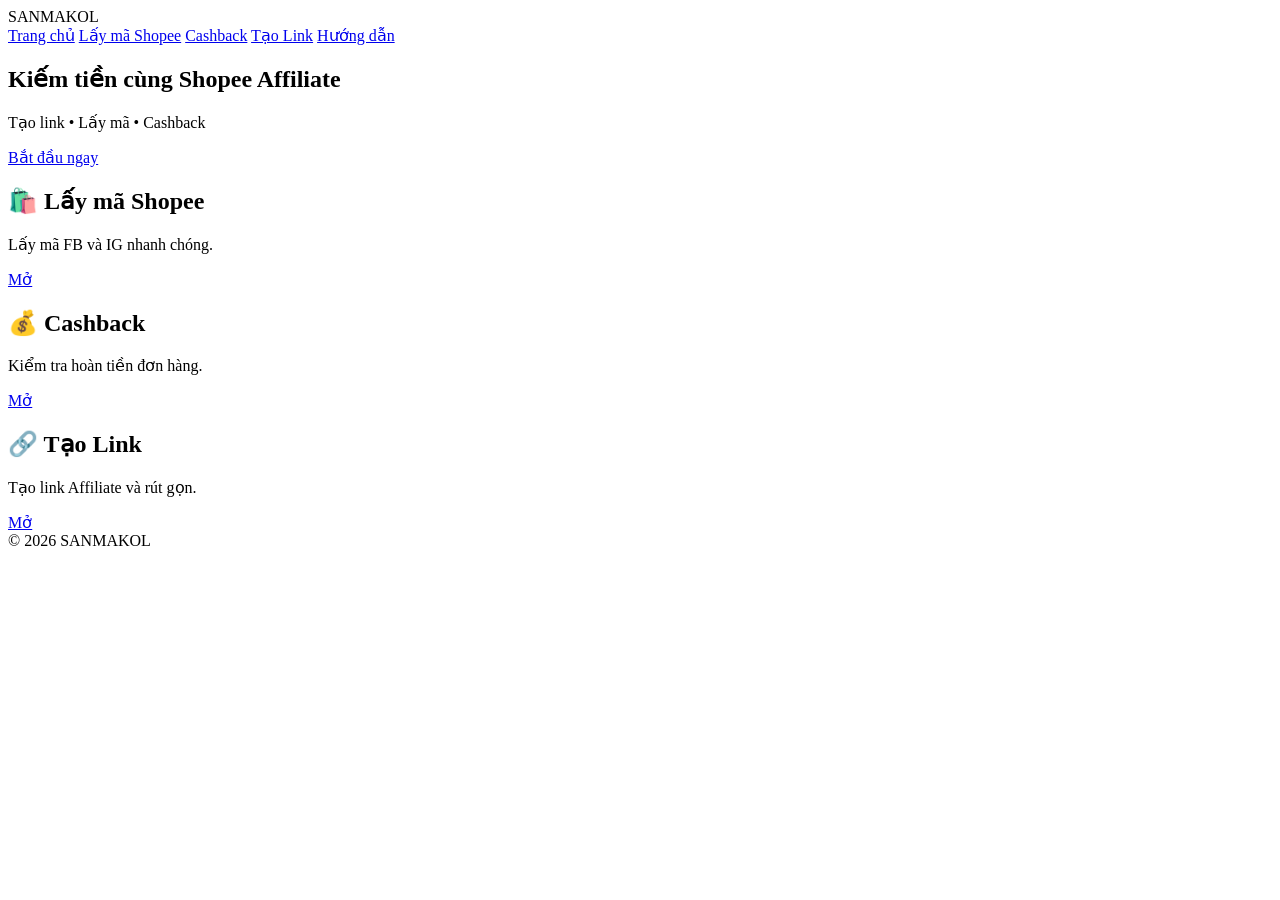
==== index.html @ 0bbadfc6 "Update index.html with new content and structure" ====
<!DOCTYPE html>
<html lang="vi">

<head>

<meta charset="UTF-8">

<meta name="viewport" content="width=device-width, initial-scale=1.0">

<title>SANMAKOL</title>

<link rel="stylesheet" href="assets/css/style.css">

</head>

<body>

<header>

<div class="logo">

SANMAKOL

</div>

<nav>

<a href="/">Trang chủ</a>

<a href="/shopee/">Lấy mã Shopee</a>

<a href="/cashback/">Cashback</a>

<a href="/customlink/">Tạo Link</a>

<a href="/guide/">Hướng dẫn</a>

</nav>

</header>

<section class="hero">

<h1>

Kiếm tiền cùng Shopee Affiliate

</h1>

<p>

Tạo link • Lấy mã • Cashback

</p>

<a class="btn" href="/shopee/">

Bắt đầu ngay

</a>

</section>

<section class="tools">

<div class="card">

<h2>🛍️ Lấy mã Shopee</h2>

<p>

Lấy mã FB và IG nhanh chóng.

</p>

<a href="/shopee/">

Mở

</a>

</div>

<div class="card">

<h2>💰 Cashback</h2>

<p>

Kiểm tra hoàn tiền đơn hàng.

</p>

<a href="/cashback/">

Mở

</a>

</div>

<div class="card">

<h2>🔗 Tạo Link</h2>

<p>

Tạo link Affiliate và rút gọn.

</p>

<a href="/customlink/">

Mở

</a>

</div>

</section>

<footer>

© 2026 SANMAKOL

</footer>

<script src="assets/js/app.js"></script>

</body>

</html>
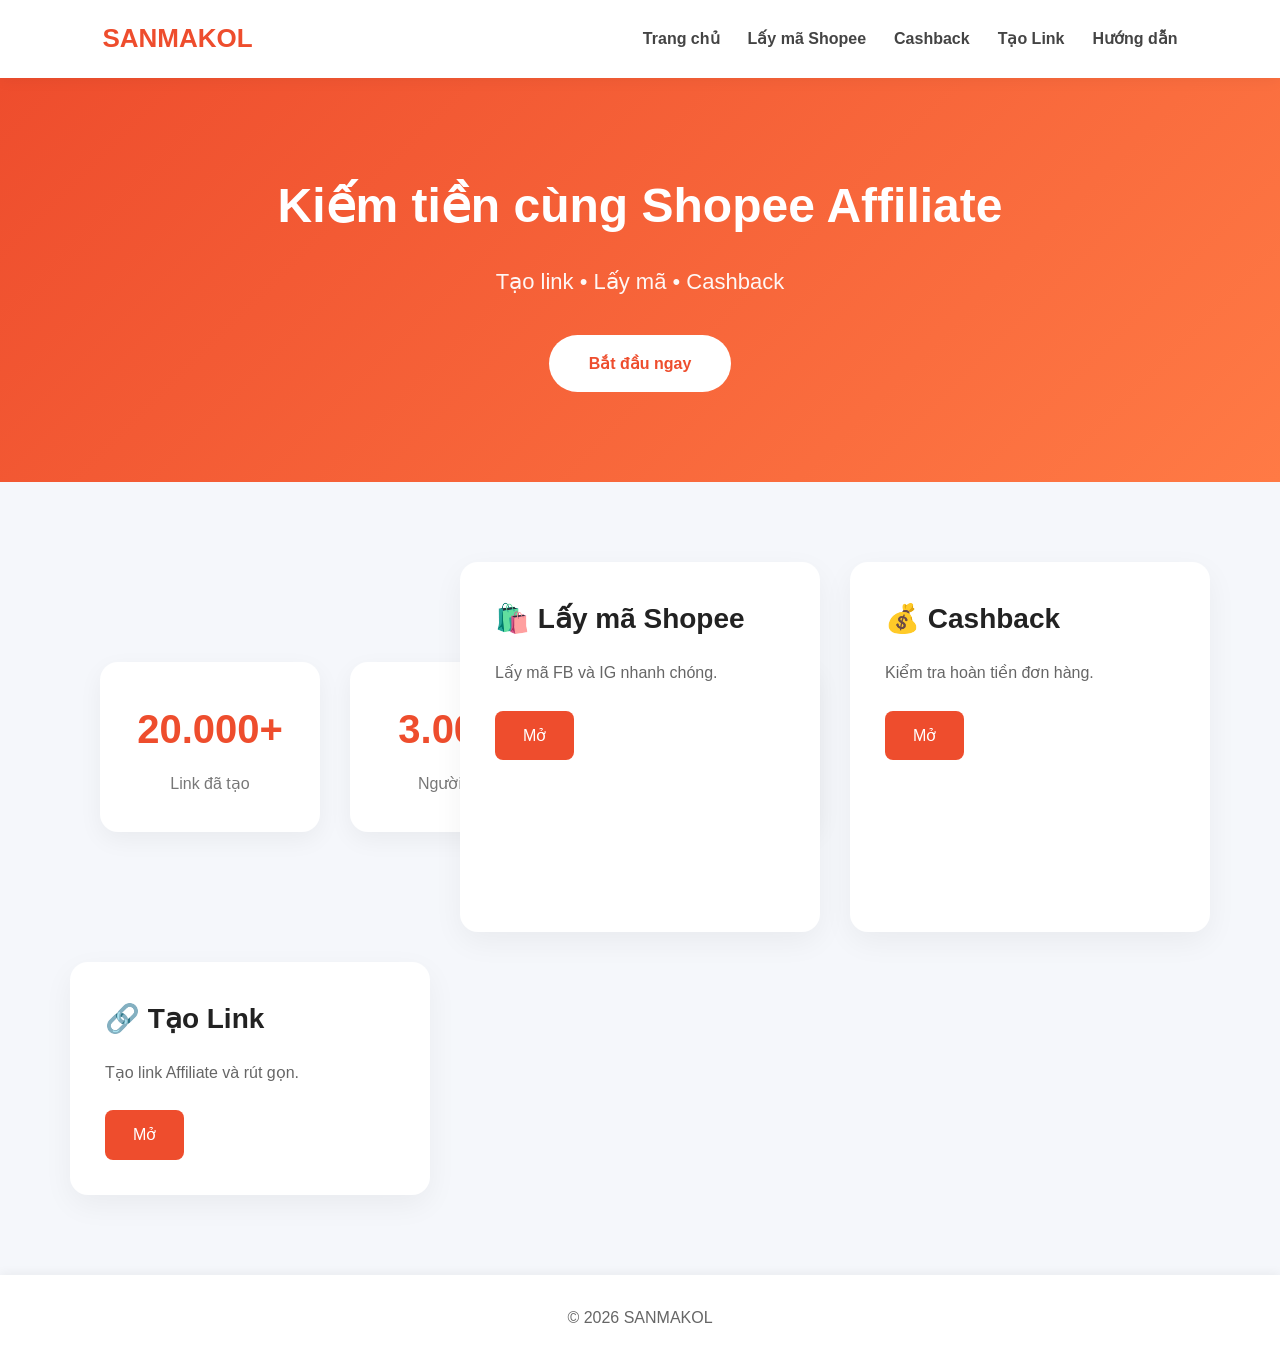
==== commit 36dd0185: "Add statistics section to index.html" ====
--- a/index.html
+++ b/index.html
@@ -62,7 +62,33 @@
 </section>
 
 <section class="tools">
+<section class="stats">
 
+<div class="stat">
+
+<h2>20.000+</h2>
+
+<p>Link đã tạo</p>
+
+</div>
+
+<div class="stat">
+
+<h2>3.000+</h2>
+
+<p>Người dùng</p>
+
+</div>
+
+<div class="stat">
+
+<h2>99.9%</h2>
+
+<p>Hoạt động</p>
+
+</div>
+
+</section>
 <div class="card">
 
 <h2>🛍️ Lấy mã Shopee</h2>
--- a/assets/css/style.css
+++ b/assets/css/style.css
@@ -0,0 +1,325 @@
+*{
+    margin:0;
+    padding:0;
+    box-sizing:border-box;
+}
+
+html{
+    scroll-behavior:smooth;
+}
+
+body{
+    font-family:Arial,Helvetica,sans-serif;
+    background:#f5f7fb;
+    color:#222;
+    line-height:1.6;
+}
+
+/* ===========================
+Header
+=========================== */
+
+header{
+    position:sticky;
+    top:0;
+    z-index:1000;
+
+    display:flex;
+    justify-content:space-between;
+    align-items:center;
+
+    padding:18px 8%;
+
+    background:#fff;
+
+    box-shadow:0 2px 15px rgba(0,0,0,.05);
+}
+
+.logo{
+    font-size:26px;
+    font-weight:bold;
+    color:#ee4d2d;
+}
+
+nav{
+    display:flex;
+    gap:28px;
+}
+
+nav a{
+    color:#444;
+    text-decoration:none;
+    font-weight:600;
+    transition:.3s;
+}
+
+nav a:hover{
+    color:#ee4d2d;
+}
+
+/* ===========================
+Hero
+=========================== */
+
+.hero{
+
+    text-align:center;
+
+    padding:90px 20px;
+
+    background:linear-gradient(
+        135deg,
+        #ee4d2d,
+        #ff7a45
+    );
+
+    color:white;
+
+}
+
+.hero h1{
+
+    font-size:48px;
+
+    margin-bottom:20px;
+
+}
+
+.hero p{
+
+    font-size:22px;
+
+    opacity:.95;
+
+    margin-bottom:35px;
+
+}
+
+.btn{
+
+    display:inline-block;
+
+    background:white;
+
+    color:#ee4d2d;
+
+    text-decoration:none;
+
+    font-weight:bold;
+
+    padding:16px 40px;
+
+    border-radius:50px;
+
+    transition:.3s;
+
+}
+
+.btn:hover{
+
+    transform:translateY(-3px);
+
+    box-shadow:0 10px 25px rgba(0,0,0,.15);
+
+}
+
+/* ===========================
+Tools
+=========================== */
+
+.tools{
+
+    max-width:1200px;
+
+    margin:80px auto;
+
+    display:grid;
+
+    grid-template-columns:
+        repeat(auto-fit,minmax(280px,1fr));
+
+    gap:30px;
+
+    padding:0 30px;
+
+}
+
+.card{
+
+    background:white;
+
+    border-radius:18px;
+
+    padding:35px;
+
+    box-shadow:
+        0 10px 30px rgba(0,0,0,.05);
+
+    transition:.35s;
+
+}
+
+.card:hover{
+
+    transform:translateY(-8px);
+
+    box-shadow:
+        0 20px 45px rgba(0,0,0,.12);
+
+}
+
+.card h2{
+
+    font-size:28px;
+
+    margin-bottom:18px;
+
+}
+
+.card p{
+
+    color:#666;
+
+    margin-bottom:25px;
+
+}
+
+.card a{
+
+    display:inline-block;
+
+    padding:12px 28px;
+
+    background:#ee4d2d;
+
+    color:white;
+
+    border-radius:8px;
+
+    text-decoration:none;
+
+    transition:.3s;
+
+}
+
+.card a:hover{
+
+    background:#d93d1f;
+
+}
+
+/* ===========================
+Statistics
+=========================== */
+
+.stats{
+
+    max-width:1200px;
+
+    margin:100px auto;
+
+    display:grid;
+
+    grid-template-columns:
+        repeat(auto-fit,minmax(220px,1fr));
+
+    gap:30px;
+
+    padding:0 30px;
+
+}
+
+.stat{
+
+    background:white;
+
+    padding:35px;
+
+    border-radius:18px;
+
+    text-align:center;
+
+    box-shadow:0 8px 25px rgba(0,0,0,.05);
+
+}
+
+.stat h2{
+
+    color:#ee4d2d;
+
+    font-size:40px;
+
+}
+
+.stat p{
+
+    color:#777;
+
+    margin-top:10px;
+
+}
+
+/* ===========================
+Footer
+=========================== */
+
+footer{
+
+    margin-top:80px;
+
+    background:#fff;
+
+    padding:30px;
+
+    text-align:center;
+
+    color:#666;
+
+    box-shadow:
+        0 -2px 10px rgba(0,0,0,.05);
+
+}
+
+/* ===========================
+Mobile
+=========================== */
+
+@media(max-width:768px){
+
+header{
+
+    flex-direction:column;
+
+    gap:20px;
+
+}
+
+nav{
+
+    flex-wrap:wrap;
+
+    justify-content:center;
+
+    gap:18px;
+
+}
+
+.hero{
+
+    padding:60px 20px;
+
+}
+
+.hero h1{
+
+    font-size:34px;
+
+}
+
+.hero p{
+
+    font-size:18px;
+
+}
+
+}
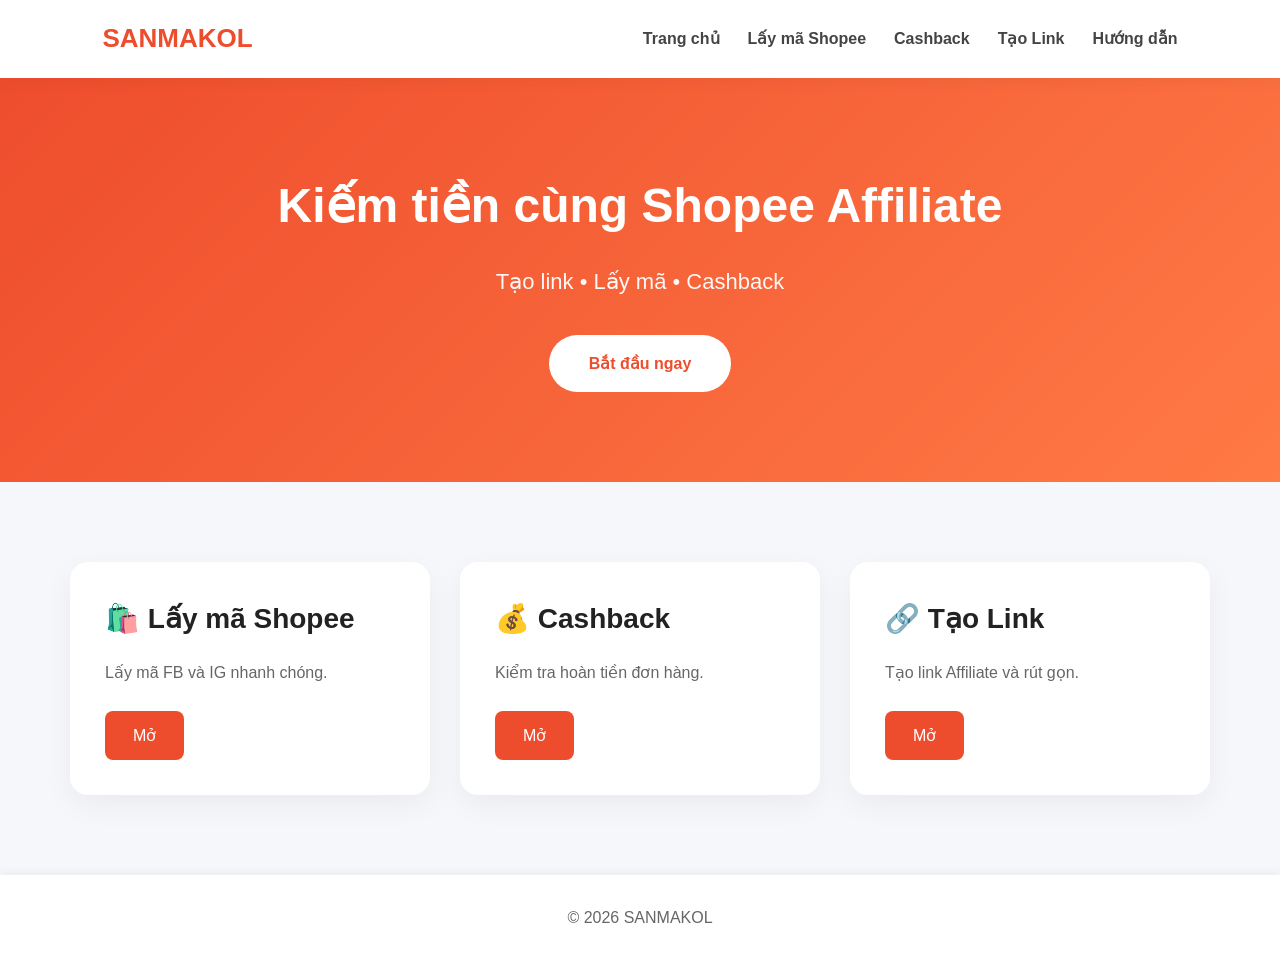
==== commit dbeac2bd: "Remove stats section from tools in index.html Removed statistics section from tools." ====
--- a/index.html
+++ b/index.html
@@ -62,33 +62,7 @@
 </section>
 
 <section class="tools">
-<section class="stats">
 
-<div class="stat">
-
-<h2>20.000+</h2>
-
-<p>Link đã tạo</p>
-
-</div>
-
-<div class="stat">
-
-<h2>3.000+</h2>
-
-<p>Người dùng</p>
-
-</div>
-
-<div class="stat">
-
-<h2>99.9%</h2>
-
-<p>Hoạt động</p>
-
-</div>
-
-</section>
 <div class="card">
 
 <h2>🛍️ Lấy mã Shopee</h2>
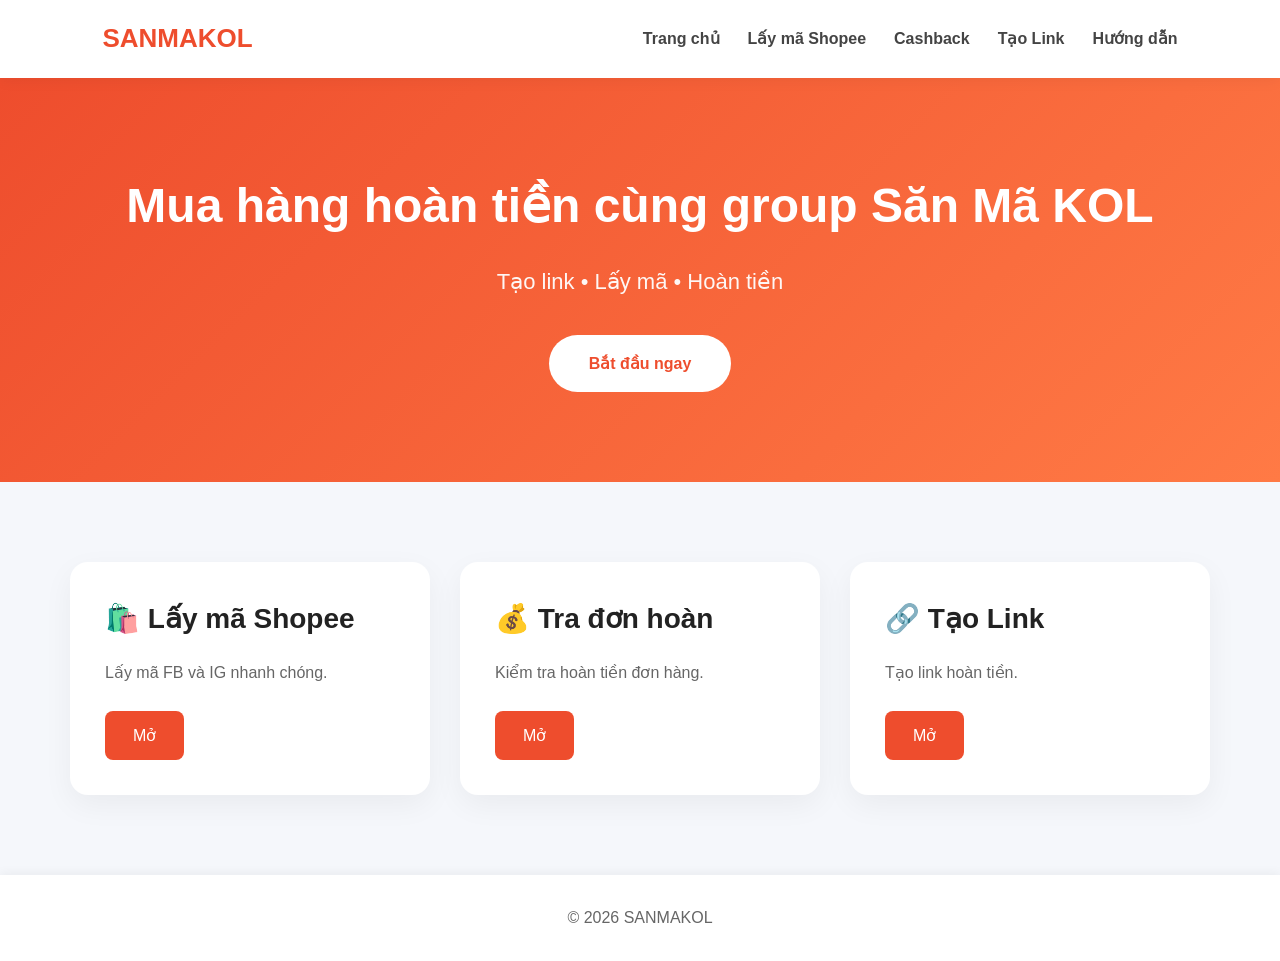
==== commit cb8e23b7: "Update index.html" ====
--- a/index.html
+++ b/index.html
@@ -31,7 +31,7 @@
 
 <a href="/cashback/">Cashback</a>
 
-<a href="/customlink/">Tạo Link</a>
+<a href="/custom/">Tạo Link</a>
 
 <a href="/guide/">Hướng dẫn</a>
 
@@ -43,13 +43,13 @@
 
 <h1>
 
-Kiếm tiền cùng Shopee Affiliate
+Mua hàng hoàn tiền cùng group Săn Mã KOL
 
 </h1>
 
 <p>
 
-Tạo link • Lấy mã • Cashback
+Tạo link • Lấy mã • Hoàn tiền
 
 </p>
 
@@ -83,7 +83,7 @@
 
 <div class="card">
 
-<h2>💰 Cashback</h2>
+<h2>💰 Tra đơn hoàn</h2>
 
 <p>
 
@@ -105,11 +105,11 @@
 
 <p>
 
-Tạo link Affiliate và rút gọn.
+Tạo link hoàn tiền.
 
 </p>
 
-<a href="/customlink/">
+<a href="/custom/">
 
 Mở
 
--- a/assets/css/style.css
+++ b/assets/css/style.css
@@ -208,56 +208,6 @@
 
 }
 
-/* ===========================
-Statistics
-=========================== */
-
-.stats{
-
-    max-width:1200px;
-
-    margin:100px auto;
-
-    display:grid;
-
-    grid-template-columns:
-        repeat(auto-fit,minmax(220px,1fr));
-
-    gap:30px;
-
-    padding:0 30px;
-
-}
-
-.stat{
-
-    background:white;
-
-    padding:35px;
-
-    border-radius:18px;
-
-    text-align:center;
-
-    box-shadow:0 8px 25px rgba(0,0,0,.05);
-
-}
-
-.stat h2{
-
-    color:#ee4d2d;
-
-    font-size:40px;
-
-}
-
-.stat p{
-
-    color:#777;
-
-    margin-top:10px;
-
-}
 
 /* ===========================
 Footer
@@ -323,3 +273,935 @@
 }
 
 }
+
+/* =====================================
+   RESET
+===================================== */
+
+
+
+/* =====================================
+   HEADER
+===================================== */
+
+.topbar{
+
+    position:sticky;
+    top:0;
+    z-index:999;
+
+    background:#fff;
+
+    display:flex;
+    justify-content:space-between;
+    align-items:center;
+
+    padding:18px 8%;
+
+    box-shadow:0 3px 15px rgba(0,0,0,.08);
+
+}
+
+.logo a{
+
+    text-decoration:none;
+
+    color:#ee4d2d;
+
+    font-size:28px;
+
+    font-weight:bold;
+
+}
+
+.topbar nav{
+
+    display:flex;
+
+    gap:30px;
+
+}
+
+.topbar nav a{
+
+    color:#555;
+
+    text-decoration:none;
+
+    font-weight:600;
+
+    transition:.25s;
+
+}
+
+.topbar nav a:hover{
+
+    color:#ee4d2d;
+
+}
+
+.topbar nav a.active{
+
+    color:#ee4d2d;
+
+}
+
+/* =====================================
+   MAIN
+===================================== */
+
+main{
+
+    max-width:900px;
+
+    margin:auto;
+
+    padding:50px 20px;
+
+}
+
+/* =====================================
+   PAGE HEADER
+===================================== */
+
+.page-header{
+
+    text-align:center;
+
+    margin-bottom:40px;
+
+}
+
+.page-header h1{
+
+    font-size:38px;
+
+    color:#ee4d2d;
+
+    margin-bottom:10px;
+
+}
+
+.page-header p{
+
+    color:#666;
+
+    font-size:18px;
+
+}
+
+/* =====================================
+   CARD
+===================================== */
+
+.tool-card,
+.result-card,
+.backup-card{
+
+    background:#fff;
+
+    border-radius:16px;
+
+    padding:30px;
+
+    margin-bottom:30px;
+
+    box-shadow:0 10px 30px rgba(0,0,0,.06);
+
+}
+
+/* =====================================
+   FORM
+===================================== */
+
+.form-group{
+
+    margin-bottom:25px;
+
+}
+
+.form-group label{
+
+    display:block;
+
+    margin-bottom:8px;
+
+    font-weight:bold;
+
+    color:#444;
+
+}
+
+.form-group i{
+
+    color:#ee4d2d;
+
+    margin-right:6px;
+
+}
+
+.form-group input{
+
+    width:100%;
+
+    height:52px;
+
+    border:1px solid #ddd;
+
+    border-radius:10px;
+
+    padding:0 16px;
+
+    font-size:16px;
+
+    transition:.25s;
+
+}
+
+.form-group input:focus{
+
+    border-color:#ee4d2d;
+
+    outline:none;
+
+    box-shadow:0 0 0 3px rgba(238,77,45,.15);
+
+}
+
+/* =====================================
+   BUTTON
+===================================== */
+
+button{
+
+    cursor:pointer;
+
+    border:none;
+
+    transition:.25s;
+
+}
+
+.btn-primary{
+
+    width:100%;
+
+    height:56px;
+
+    background:#ee4d2d;
+
+    color:#fff;
+
+    border-radius:10px;
+
+    font-size:18px;
+
+    font-weight:bold;
+
+}
+
+.btn-primary:hover{
+
+    background:#d63f20;
+
+    transform:translateY(-2px);
+
+}
+
+.btn-primary:disabled{
+
+    opacity:.7;
+
+    cursor:not-allowed;
+
+}
+
+.btn-copy{
+
+    width:100%;
+
+    padding:14px 20px;
+
+    font-size:16px;
+
+    font-weight:600;   /* in đậm */
+
+    border:none;
+
+    border-radius:10px;
+
+    background:#1f6fff;
+
+    color:#fff;
+
+    cursor:pointer;
+
+}
+
+.btn-copy:hover{
+
+    background:#0b5ed7;
+
+}
+
+.btn-copy:disabled{
+
+    opacity:.6;
+
+}
+
+/* =====================================
+   FACEBOOK BUTTON
+===================================== */
+
+.btn-facebook{
+
+    display:block;
+
+    width:100%;
+
+    text-align:center;
+
+    text-decoration:none;
+
+    margin-top:15px;
+
+    padding:15px;
+
+    background:#1877f2;
+
+    color:white;
+
+    border-radius:10px;
+
+    font-weight:bold;
+
+    transition:.25s;
+
+}
+
+.btn-facebook:hover{
+
+    background:#0f62d3;
+
+}
+
+/* =====================================
+   RESULT
+===================================== */
+
+.result-card{
+
+    display:none;
+
+}
+
+.result-card h2{
+
+    color:#ee4d2d;
+
+    margin-bottom:18px;
+
+}
+
+.status{
+
+    padding:12px 15px;
+
+    border-radius:8px;
+
+    background:#fff4ef;
+
+    color:#ee4d2d;
+
+    font-weight:bold;
+
+    margin-bottom:18px;
+
+    border-left:4px solid #ee4d2d;
+
+}
+
+.status.success{
+
+    background:#edfdf2;
+
+    color:#198754;
+
+    border-left-color:#198754;
+
+}
+
+.status.error{
+
+    background:#fff1f2;
+
+    color:#dc3545;
+
+    border-left-color:#dc3545;
+
+}
+
+
+
+/* =====================================
+   BACKUP
+===================================== */
+
+.backup-card{
+
+    display:none;
+
+}
+
+.backup-card h2{
+
+    margin-bottom:20px;
+
+    color:#ee4d2d;
+
+}
+
+.backup-grid{
+
+    display:grid;
+
+    grid-template-columns:repeat(2,1fr);
+
+    gap:20px;
+
+}
+
+.backup-item{
+
+    border:1px solid #eee;
+
+    border-radius:12px;
+
+    padding:20px;
+
+    background:#fafafa;
+
+    transition:.25s;
+
+}
+
+.backup-item:hover{
+
+    transform:translateY(-3px);
+
+    box-shadow:0 8px 20px rgba(0,0,0,.08);
+
+}
+
+.backup-item h3{
+
+    margin-bottom:8px;
+
+}
+
+.backup-item p{
+
+    color:#777;
+
+    font-size:14px;
+
+    margin-bottom:18px;
+
+}
+
+.backup-item button{
+
+    width:100%;
+
+    height:46px;
+
+    background:#ff9800;
+
+    color:white;
+
+    border:none;
+
+    border-radius:8px;
+
+    font-weight:bold;
+
+    transition:.25s;
+
+}
+
+.backup-item button:hover{
+
+    background:#f57c00;
+
+}
+
+/* =====================================
+   LOADING
+===================================== */
+
+.loading{
+
+    pointer-events:none;
+
+    opacity:.7;
+
+}
+
+.spinner{
+
+    display:inline-block;
+
+    width:18px;
+
+    height:18px;
+
+    border:3px solid rgba(255,255,255,.3);
+
+    border-top:3px solid white;
+
+    border-radius:50%;
+
+    animation:spin .8s linear infinite;
+
+    vertical-align:middle;
+
+    margin-right:8px;
+
+}
+
+@keyframes spin{
+
+    to{
+
+        transform:rotate(360deg);
+
+    }
+
+}
+
+/* =====================================
+   TOAST
+===================================== */
+
+.toast{
+
+    position:fixed;
+
+    bottom:30px;
+
+    left:50%;
+
+    transform:translateX(-50%) translateY(100px);
+
+    background:#333;
+
+    color:white;
+
+    padding:14px 24px;
+
+    border-radius:30px;
+
+    opacity:0;
+
+    transition:.35s;
+
+    z-index:9999;
+
+}
+
+.toast.show{
+
+    opacity:1;
+
+    transform:translateX(-50%) translateY(0);
+
+}
+
+/* =====================================
+   FOOTER
+===================================== */
+
+
+
+/* =====================================
+   ANIMATION
+===================================== */
+
+.tool-card,
+.result-card,
+.backup-card{
+
+    animation:fadeUp .5s ease;
+
+}
+
+@keyframes fadeUp{
+
+    from{
+
+        opacity:0;
+
+        transform:translateY(20px);
+
+    }
+
+    to{
+
+        opacity:1;
+
+        transform:translateY(0);
+
+    }
+
+}
+
+/* =====================================
+   MOBILE
+===================================== */
+
+@media(max-width:900px){
+
+.topbar{
+
+    flex-direction:column;
+
+    gap:18px;
+
+}
+
+.topbar nav{
+
+    flex-wrap:wrap;
+
+    justify-content:center;
+
+    gap:18px;
+
+}
+
+.page-header h1{
+
+    font-size:30px;
+
+}
+
+.page-header p{
+
+    font-size:16px;
+
+}
+
+}
+
+@media(max-width:700px){
+
+main{
+
+    padding:25px 15px;
+
+}
+
+.tool-card,
+.result-card,
+.backup-card{
+
+    padding:20px;
+
+}
+
+.backup-grid{
+
+    grid-template-columns:1fr;
+
+}
+
+.btn-primary{
+
+    height:52px;
+
+    font-size:16px;
+
+}
+
+.btn-copy{
+
+    height:50px;
+
+}
+
+.form-group input{
+
+    height:48px;
+
+}
+
+textarea{
+
+    min-height:180px;
+
+}
+
+}
+
+@media(max-width:480px){
+
+.logo a{
+
+    font-size:24px;
+
+}
+
+.topbar{
+
+    padding:15px;
+
+}
+
+.topbar nav{
+
+    gap:12px;
+
+}
+
+.topbar nav a{
+
+    font-size:14px;
+
+}
+
+.page-header{
+
+    margin-bottom:25px;
+
+}
+
+.page-header h1{
+
+    font-size:26px;
+
+}
+
+.page-header p{
+
+    font-size:15px;
+
+}
+
+}
+
+/* =====================================
+   PRODUCT
+===================================== */
+
+.product-card{
+
+    display:flex;
+
+    gap:20px;
+
+    align-items:flex-start;
+
+    margin:20px 0;
+
+    padding:18px;
+
+    border:1px solid #eee;
+
+    border-radius:12px;
+
+    background:#fafafa;
+
+}
+
+.product-card img{
+
+    width:120px;
+
+    height:120px;
+
+    object-fit:cover;
+
+    border-radius:12px;
+
+    background:#fff;
+
+    border:1px solid #eee;
+
+}
+
+.product-info{
+
+    flex:1;
+
+    min-width:0;
+
+}
+
+.product-info h3{
+
+    margin:0 0 8px;
+
+    font-size:15px;
+
+    font-weight:600;
+
+    line-height:1.35;
+
+    display:-webkit-box;
+
+    -webkit-line-clamp:2;
+
+    -webkit-box-orient:vertical;
+
+    overflow:hidden;
+
+}
+
+.product-price{
+
+    font-size:14px;
+
+    color:#666;
+
+    margin-bottom:4px;
+
+}
+.product-meta{
+
+    margin-top:6px;
+
+    font-size:14px;
+
+    line-height:1.7;
+
+}
+
+.product-meta div{
+
+    display:block;
+
+}
+
+.product-meta strong{
+
+    color:#333;
+
+    font-weight:600;
+
+}
+
+.product-meta span{
+
+    color:#ff5a00;
+
+    font-weight:600;
+
+}
+
+.product-price strong{
+
+    color:#ee4d2d;
+
+}
+
+/* =====================================
+   cashback
+===================================== */
+
+.cashback-summary{
+
+    background:#fff5e8;
+
+    border:1px solid #ffd591;
+
+    border-radius:12px;
+
+    padding:20px;
+
+    text-align:center;
+
+    margin:20px 0;
+
+}
+
+.summary-title{
+
+    color:#666;
+
+    font-size:14px;
+
+}
+
+.summary-money{
+
+    margin-top:6px;
+
+    color:#ee4d2d;
+
+    font-size:34px;
+
+    font-weight:bold;
+
+}
+
+
+.cashback-item{
+
+    margin-top:18px;
+
+    border:1px solid #eee;
+
+    border-radius:12px;
+
+    background:#fff;
+
+    padding:18px;
+
+}
+
+.cashback-item h3{
+
+    margin-bottom:10px;
+
+}
+
+.cashback-row{
+
+    display:flex;
+
+    justify-content:space-between;
+
+    margin:8px 0;
+
+}
+
+.cashback-label{
+
+    color:#666;
+
+}
+
+.cashback-value{
+
+    font-weight:bold;
+
+}
+
+.status-complete{
+
+    color:#198754;
+
+}
+
+.status-pending{
+
+    color:#ff9800;
+
+}
+
+.status-cancel{
+
+    color:#dc3545;
+
+}
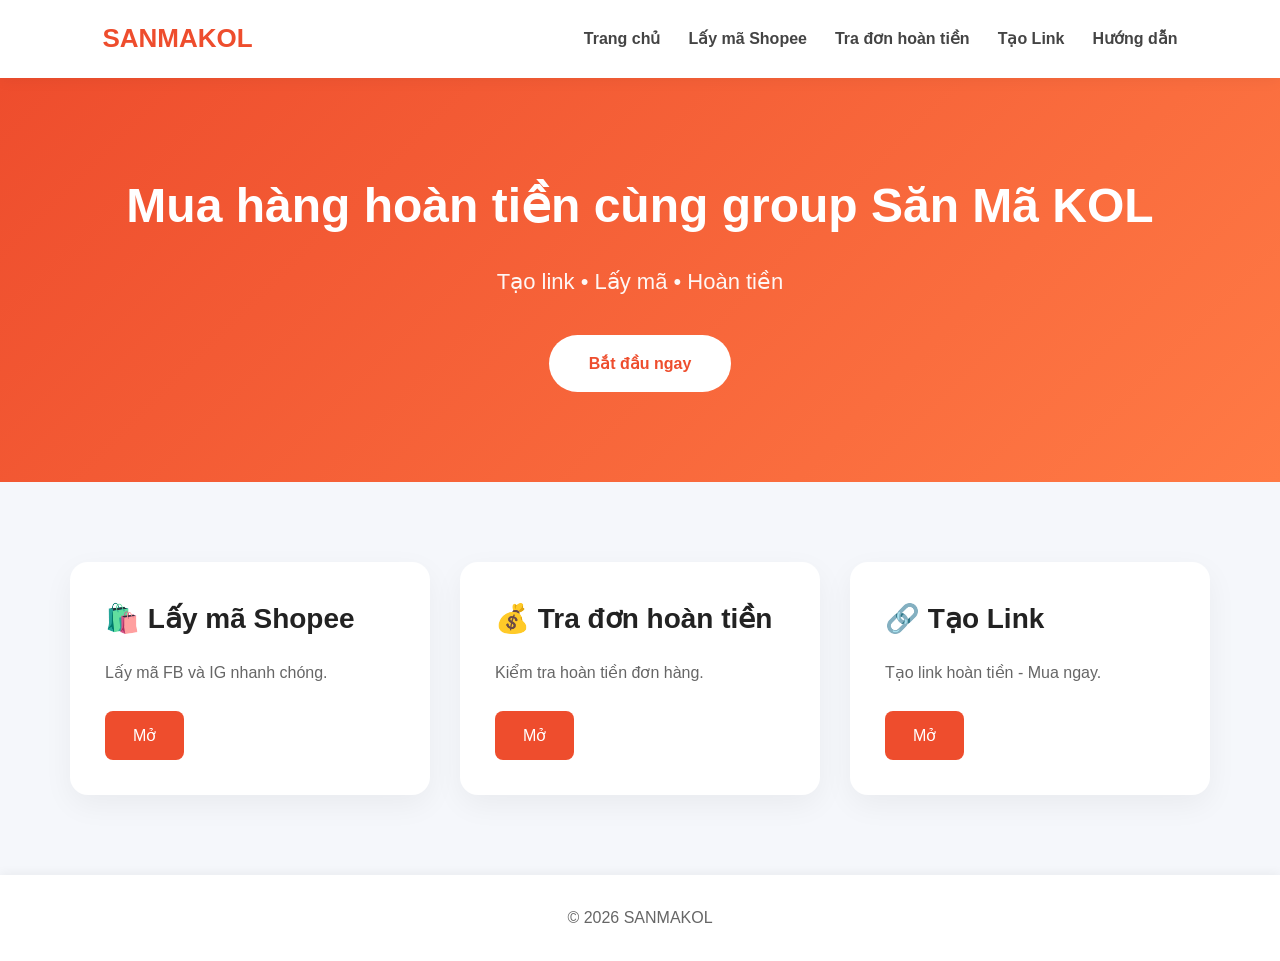
==== commit 59e0b860: "Update index.html" ====
--- a/index.html
+++ b/index.html
@@ -29,7 +29,7 @@
 
 <a href="/shopee/">Lấy mã Shopee</a>
 
-<a href="/cashback/">Cashback</a>
+<a href="/cashback/">Tra đơn hoàn tiền</a>
 
 <a href="/custom/">Tạo Link</a>
 
@@ -83,7 +83,7 @@
 
 <div class="card">
 
-<h2>💰 Tra đơn hoàn</h2>
+<h2>💰 Tra đơn hoàn tiền</h2>
 
 <p>
 
@@ -105,7 +105,7 @@
 
 <p>
 
-Tạo link hoàn tiền.
+Tạo link hoàn tiền - Mua ngay.
 
 </p>
 
--- a/assets/css/style.css
+++ b/assets/css/style.css
@@ -1067,6 +1067,58 @@
     margin-bottom:4px;
 
 }
+.product-commission,
+.product-rate{
+
+    font-size:14px;
+
+    margin-top:6px;
+
+}
+
+.product-commission{
+
+    color:#ee4d2d;
+
+    font-weight:bold;
+
+}
+
+.product-rate{
+
+    color:#333;
+
+}
+
+.btn-buy{
+
+    width:100%;
+
+    margin-top:12px;
+
+    padding:14px 20px;
+
+    border:none;
+
+    border-radius:10px;
+
+    background:#32b51f;
+
+    color:#fff;
+
+    font-size:16px;
+
+    font-weight:600;
+
+    cursor:pointer;
+
+}
+
+.btn-buy:hover{
+
+    background:#2c9e1b;
+
+}
 .product-meta{
 
     margin-top:6px;
@@ -1205,3 +1257,67 @@
     color:#dc3545;
 
 }
+
+/* ===========================
+   Result Header
+=========================== */
+
+.result-header{
+
+    display:flex;
+
+    justify-content:space-between;
+
+    align-items:center;
+
+    margin-bottom:20px;
+
+    gap:15px;
+
+}
+
+.result-header h2{
+
+    margin:0;
+
+    color:#ee4d2d;
+
+}
+
+.update-badge{
+
+    background:#fff8e8;
+
+    border:1px solid #ffd37a;
+
+    color:#a86a00;
+
+    padding:8px 14px;
+
+    border-radius:999px;
+
+    font-size:13px;
+
+    font-weight:600;
+
+    white-space:nowrap;
+
+}
+
+@media(max-width:700px){
+
+.result-header{
+
+    flex-direction:column;
+
+    align-items:flex-start;
+
+}
+
+.update-badge{
+
+    font-size:12px;
+
+}
+
+}
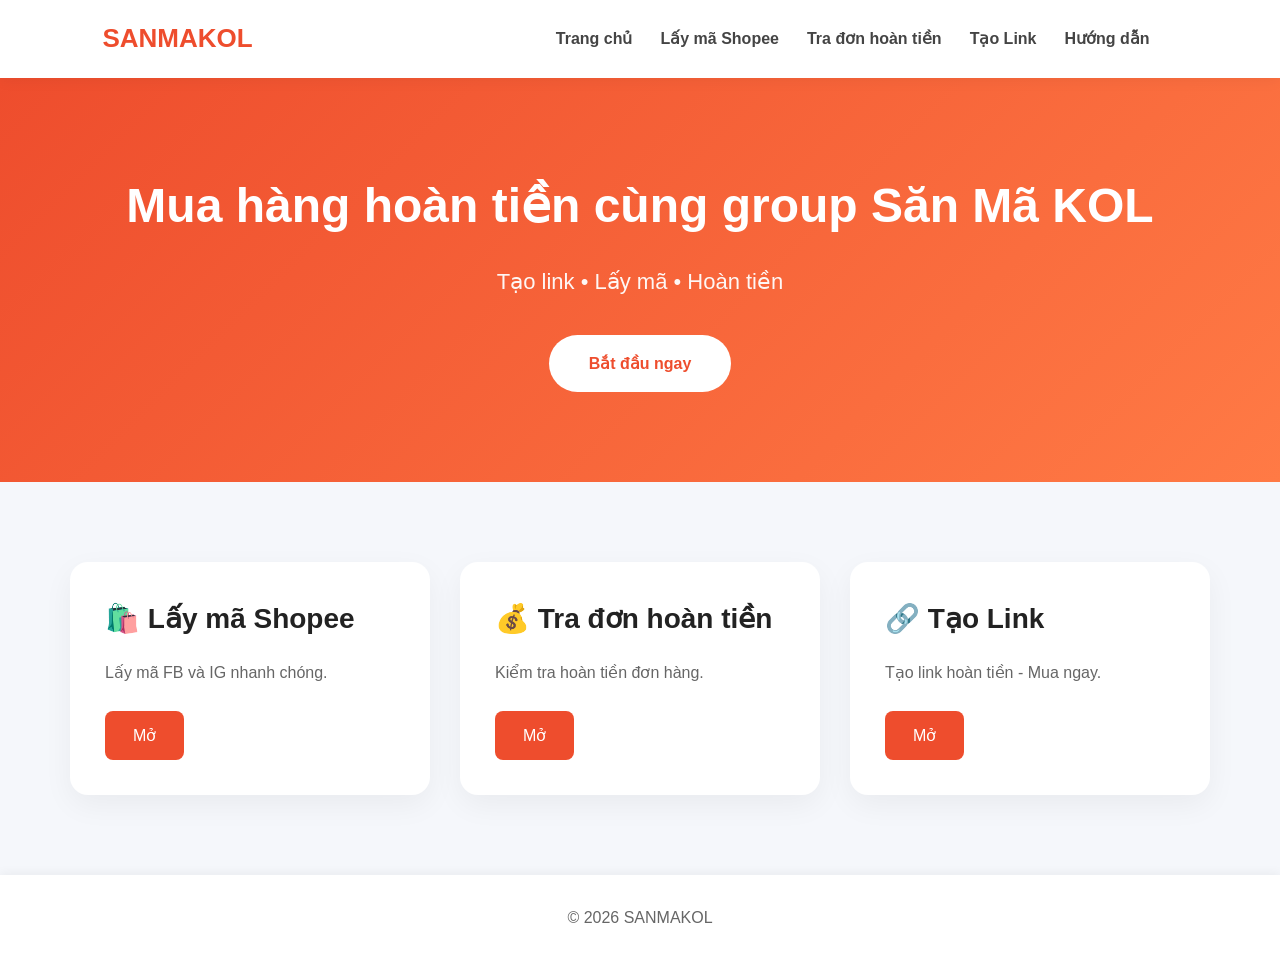
==== commit 234fdcd1: "Update index.html" ====
--- a/index.html
+++ b/index.html
@@ -34,7 +34,7 @@
 <a href="/custom/">Tạo Link</a>
 
 <a href="/guide/">Hướng dẫn</a>
-
+<div id="userMenu"></div>
 </nav>
 
 </header>
--- a/assets/css/style.css
+++ b/assets/css/style.css
@@ -1308,11 +1308,14 @@
 
 .result-header{
 
-    flex-direction:column;
-
-    align-items:flex-start;
-
-}
+    flex-direction:row;
+
+    justify-content:space-between;
+
+    align-items:center;
+
+}
+
 
 .update-badge{
 
@@ -1321,3 +1324,64 @@
 }
 
 }
+
+
+/* ===========================
+Guide
+=========================== */
+
+.tool-card h2{
+
+    color:#ee4d2d;
+
+    margin-bottom:18px;
+
+}
+
+.tool-card ol,
+
+.tool-card ul{
+
+    padding-left:22px;
+
+}
+
+.tool-card li{
+
+    margin:10px 0;
+
+    line-height:1.8;
+
+}
+
+.faq-item{
+
+    margin-top:18px;
+
+    padding:16px;
+
+    border:1px solid #eee;
+
+    border-radius:10px;
+
+    background:#fafafa;
+
+}
+
+.faq-item h3{
+
+    color:#ee4d2d;
+
+    margin-bottom:8px;
+
+    font-size:17px;
+
+}
+
+.faq-item p{
+
+    color:#555;
+
+    line-height:1.7;
+
+}
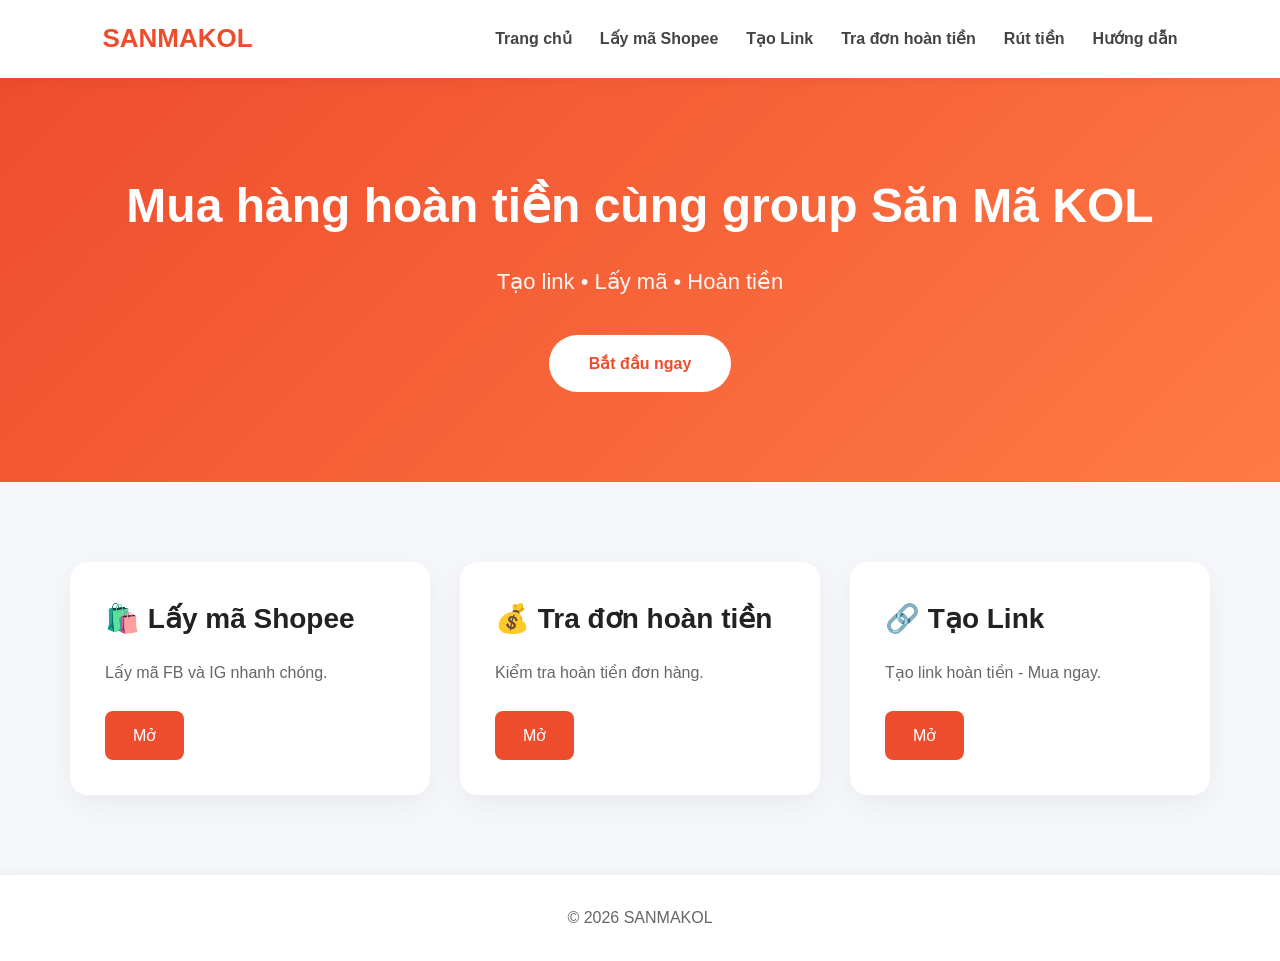
==== commit e5efad60: "Update index.html" ====
--- a/index.html
+++ b/index.html
@@ -28,13 +28,13 @@
 <a href="/">Trang chủ</a>
 
 <a href="/shopee/">Lấy mã Shopee</a>
+<a href="/custom/">Tạo Link</a>
 
 <a href="/cashback/">Tra đơn hoàn tiền</a>
+<a href="/pay/">Rút tiền</a>
 
-<a href="/custom/">Tạo Link</a>
 
 <a href="/guide/">Hướng dẫn</a>
-<div id="userMenu"></div>
 </nav>
 
 </header>
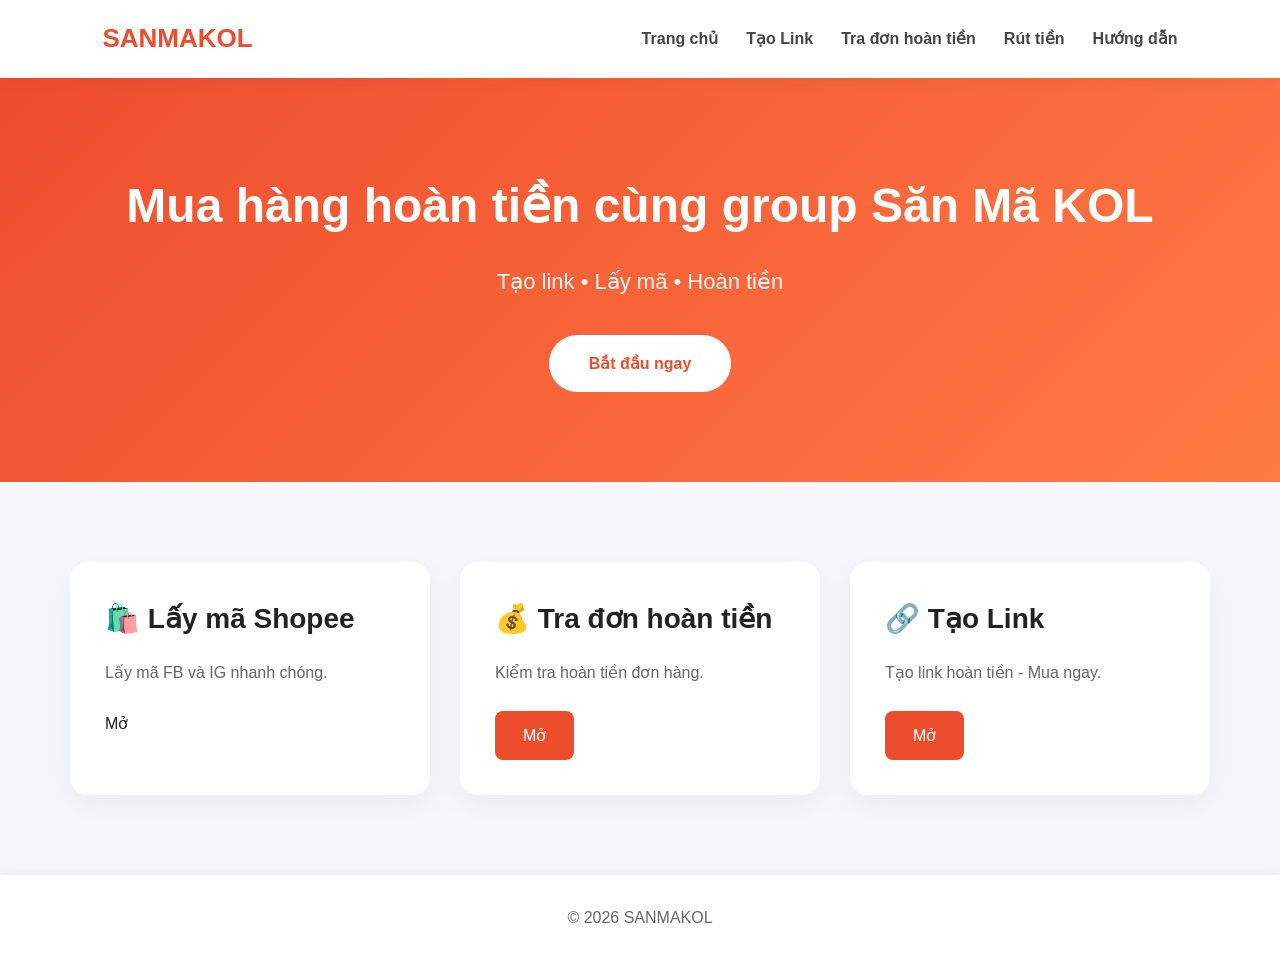
==== commit 972dcf25: "Update index.html" ====
--- a/index.html
+++ b/index.html
@@ -26,8 +26,6 @@
 <nav>
 
 <a href="/">Trang chủ</a>
-
-<a href="/shopee/">Lấy mã Shopee</a>
 <a href="/custom/">Tạo Link</a>
 
 <a href="/cashback/">Tra đơn hoàn tiền</a>
@@ -53,7 +51,7 @@
 
 </p>
 
-<a class="btn" href="/shopee/">
+<a class="btn" href="/custom/">
 
 Bắt đầu ngay
 
@@ -72,8 +70,6 @@
 Lấy mã FB và IG nhanh chóng.
 
 </p>
-
-<a href="/shopee/">
 
 Mở
 
--- a/assets/css/style.css
+++ b/assets/css/style.css
@@ -1385,3 +1385,120 @@
     line-height:1.7;
 
 }
+
+
+
+/* ==========================
+   TRANG RÚT TIỀN
+========================== */
+
+.guide-header{
+    text-align:center;
+    margin:45px 0;
+}
+
+.guide-header h1{
+    font-size:46px;
+    color:#ff5a36;
+    margin-bottom:15px;
+    font-weight:700;
+}
+
+.guide-header p{
+    font-size:22px;
+    color:#666;
+    line-height:1.8;
+}
+
+.guide-box{
+    background:#fff;
+    border-radius:20px;
+    padding:35px 40px;
+    margin-bottom:30px;
+    box-shadow:0 8px 24px rgba(0,0,0,.05);
+}
+
+.guide-box h2{
+    color:#ff5a36;
+    font-size:32px;
+    margin-bottom:25px;
+}
+
+.guide-box p{
+    font-size:18px;
+    line-height:1.9;
+    color:#333;
+}
+
+.guide-box ul{
+    margin:20px 0 0 25px;
+    padding:0;
+}
+
+.guide-box li{
+    font-size:18px;
+    line-height:2;
+}
+
+.admin-phone{
+    display:inline-block;
+    margin:15px 0;
+    padding:14px 24px;
+    border-radius:10px;
+    background:#22c55e;
+    color:#fff;
+    text-decoration:none;
+    font-weight:700;
+    transition:.25s;
+}
+
+.admin-phone:hover{
+    background:#16a34a;
+}
+
+.notice{
+    margin-top:20px;
+    padding:18px 22px;
+    border-left:5px solid #f59e0b;
+    background:#fff7e6;
+    border-radius:10px;
+}
+
+.notice ul{
+    margin-top:15px;
+}
+
+.notice li{
+    line-height:1.8;
+}
+
+@media (max-width:768px){
+
+    .guide-header h1{
+        font-size:34px;
+    }
+
+    .guide-header p{
+        font-size:17px;
+    }
+
+    .guide-box{
+        padding:25px;
+    }
+
+    .guide-box h2{
+        font-size:25px;
+    }
+
+    .guide-box p,
+    .guide-box li{
+        font-size:16px;
+    }
+
+    .admin-phone{
+        width:100%;
+        text-align:center;
+        box-sizing:border-box;
+    }
+
+}
